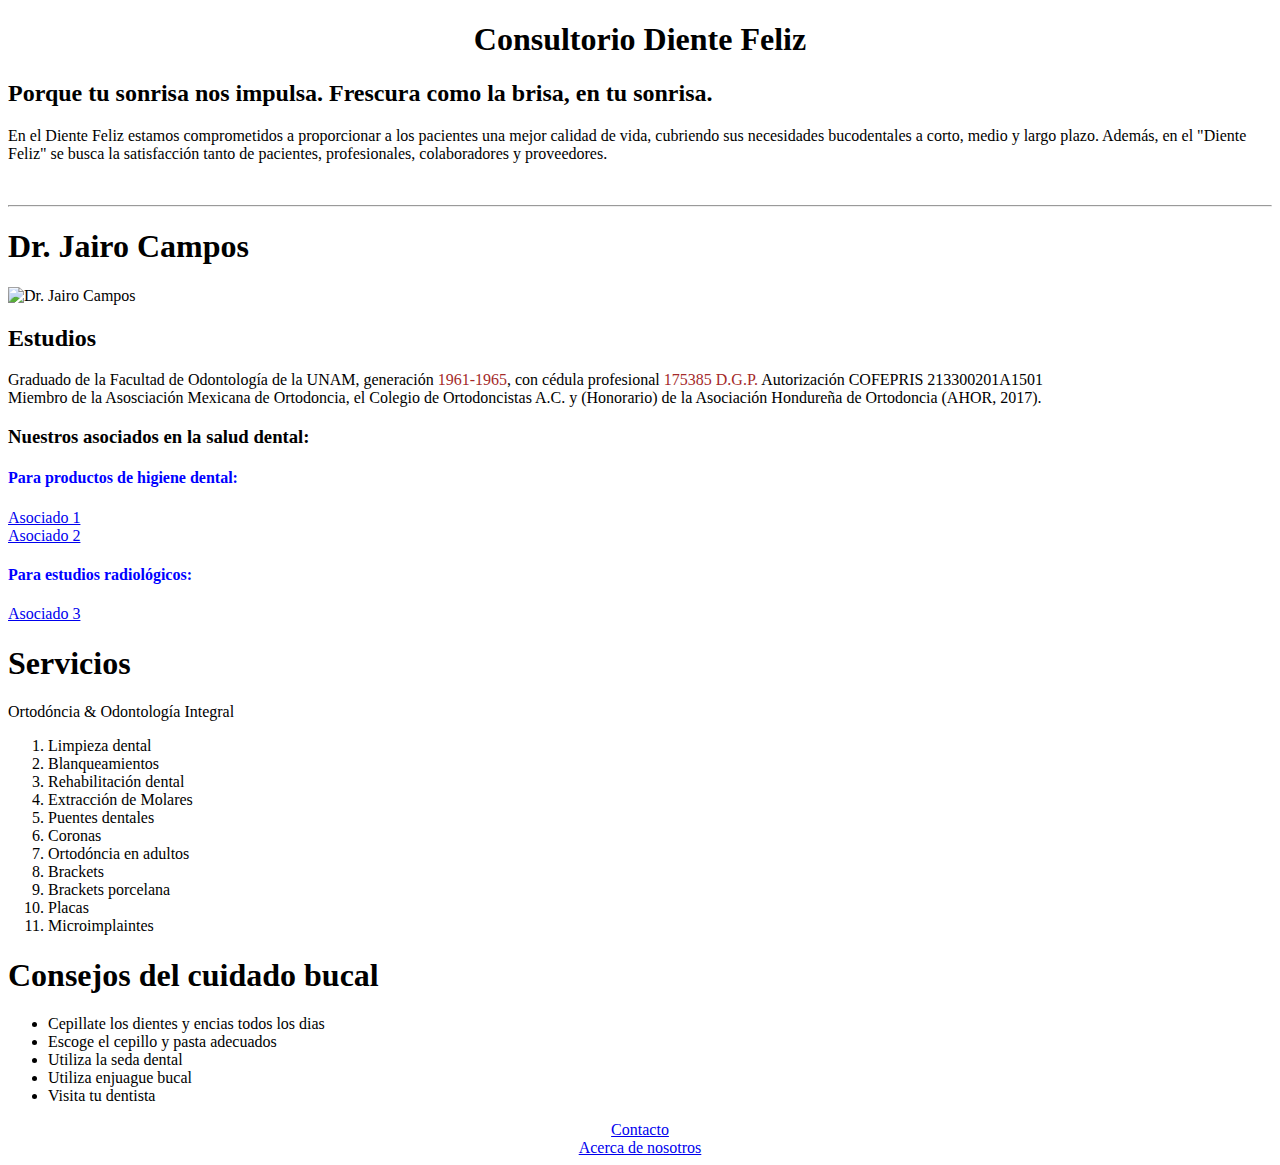
==== index.html @ 686dd59d "Se agrega página de consultorio dental con etiquetas básicas html" ====
<!DOCTYPE html>
<html lang="en">
<head>
    <meta charset="UTF-8">
    <meta name="viewport" content="width=device-width, initial-scale=1.0">
    <title>Consultorio Diente Feliz</title>
</head>
<body>
        <!-- slogan -->
        <h1 style="text-align: center;">Consultorio Diente Feliz</h1>
        <h2>Porque tu sonrisa nos impulsa. Frescura como la brisa, en tu sonrisa.</h2> 
        
        <p>En el Diente Feliz estamos comprometidos a proporcionar a los pacientes una mejor calidad de vida, cubriendo sus necesidades bucodentales a corto, medio y largo plazo. Además, en el "Diente Feliz" se busca la satisfacción tanto de pacientes, profesionales, colaboradores y proveedores.</p>
        <img src="./imagenes/feliz1.png" alt="">
        <img src="./imagenes/feliz2.png" alt="">
        <img src="./imagenes/feliz3.png" alt="">
        <img src="./imagenes/como-fidelizar-pacientes-clinica-dental-paciente-feliz.jpg" alt="" width="270">
        <hr>
        <h1>Dr. Jairo Campos</h1>
        <div>
            <img src="./imagenes/1642203546828.jfif" alt="Dr. Jairo Campos" height="200" >
        <h2>Estudios</h2> 
            <p>Graduado de la Facultad de Odontología de la UNAM, generación<span style="color:brown;"> 1961-1965</span>, con cédula profesional <span style="color:brown;">175385 D.G.P.</span>
                Autorización COFEPRIS 213300201A1501 <br>  Miembro de la Asosciación Mexicana de Ortodoncia, el Colegio de Ortodoncistas A.C. y (Honorario) de la Asociación Hondureña de Ortodoncia (AHOR, 2017).</p>  
        </div>
        <h3>Nuestros asociados en la salud dental:</h3>
        <h4 style="color: blue;">Para productos de higiene dental: </h4>
            <a href="https://dental.com.mx/" target="_blank">Asociado 1</a><br>
            <a href="https://dentamax.mx/?gclid=Cj0KCQjwuZGnBhD1ARIsACxbAViDrItC9sf7WWN18C2IxYeAXizqaUQnMgh0m0HIsq5NRdNWbe6zxeEaAgYkEALw_wcB" target="_blank">Asociado 2</a>
            <h4 style="color: blue">Para estudios radiológicos:</h4>
            <a href="https://www.radiologyinfo.org/es/info/panoramic-xray" target="_blank">Asociado 3</a>

        
        <img src="" alt="">



        <h1>Servicios</h1> 
            <p>Ortodóncia & Odontología Integral</p> 
            <ol>
                <li>Limpieza dental</li>
                <li>Blanqueamientos</li>
                <li>Rehabilitación dental</li>
                <li>Extracción de Molares</li>
                <li>Puentes dentales</li>
                <li>Coronas</li>
                <li>Ortodóncia en adultos</li>
                <li>Brackets</li>
                <li>Brackets porcelana</li>
                <li>Placas</li>
                <li>Microimplaintes</li>
            </ol>


            <h1>Consejos del cuidado bucal</h1>
                <ul>
                    <li>Cepillate los dientes y encias todos los dias</li>
                    <li>Escoge el cepillo y pasta adecuados</li>
                    <li>Utiliza la seda dental</li>
                    <li>Utiliza enjuague bucal</li>
                    <li>Visita tu dentista</li>
                </ul>

        <footer style="text-align: center;">
            
                <li><a href="#">Contacto</a></li>
                <li><a href="/Acerca
                    deNosotros">Acerca de nosotros</a></li>
    
        </footer>

</body>
</html>
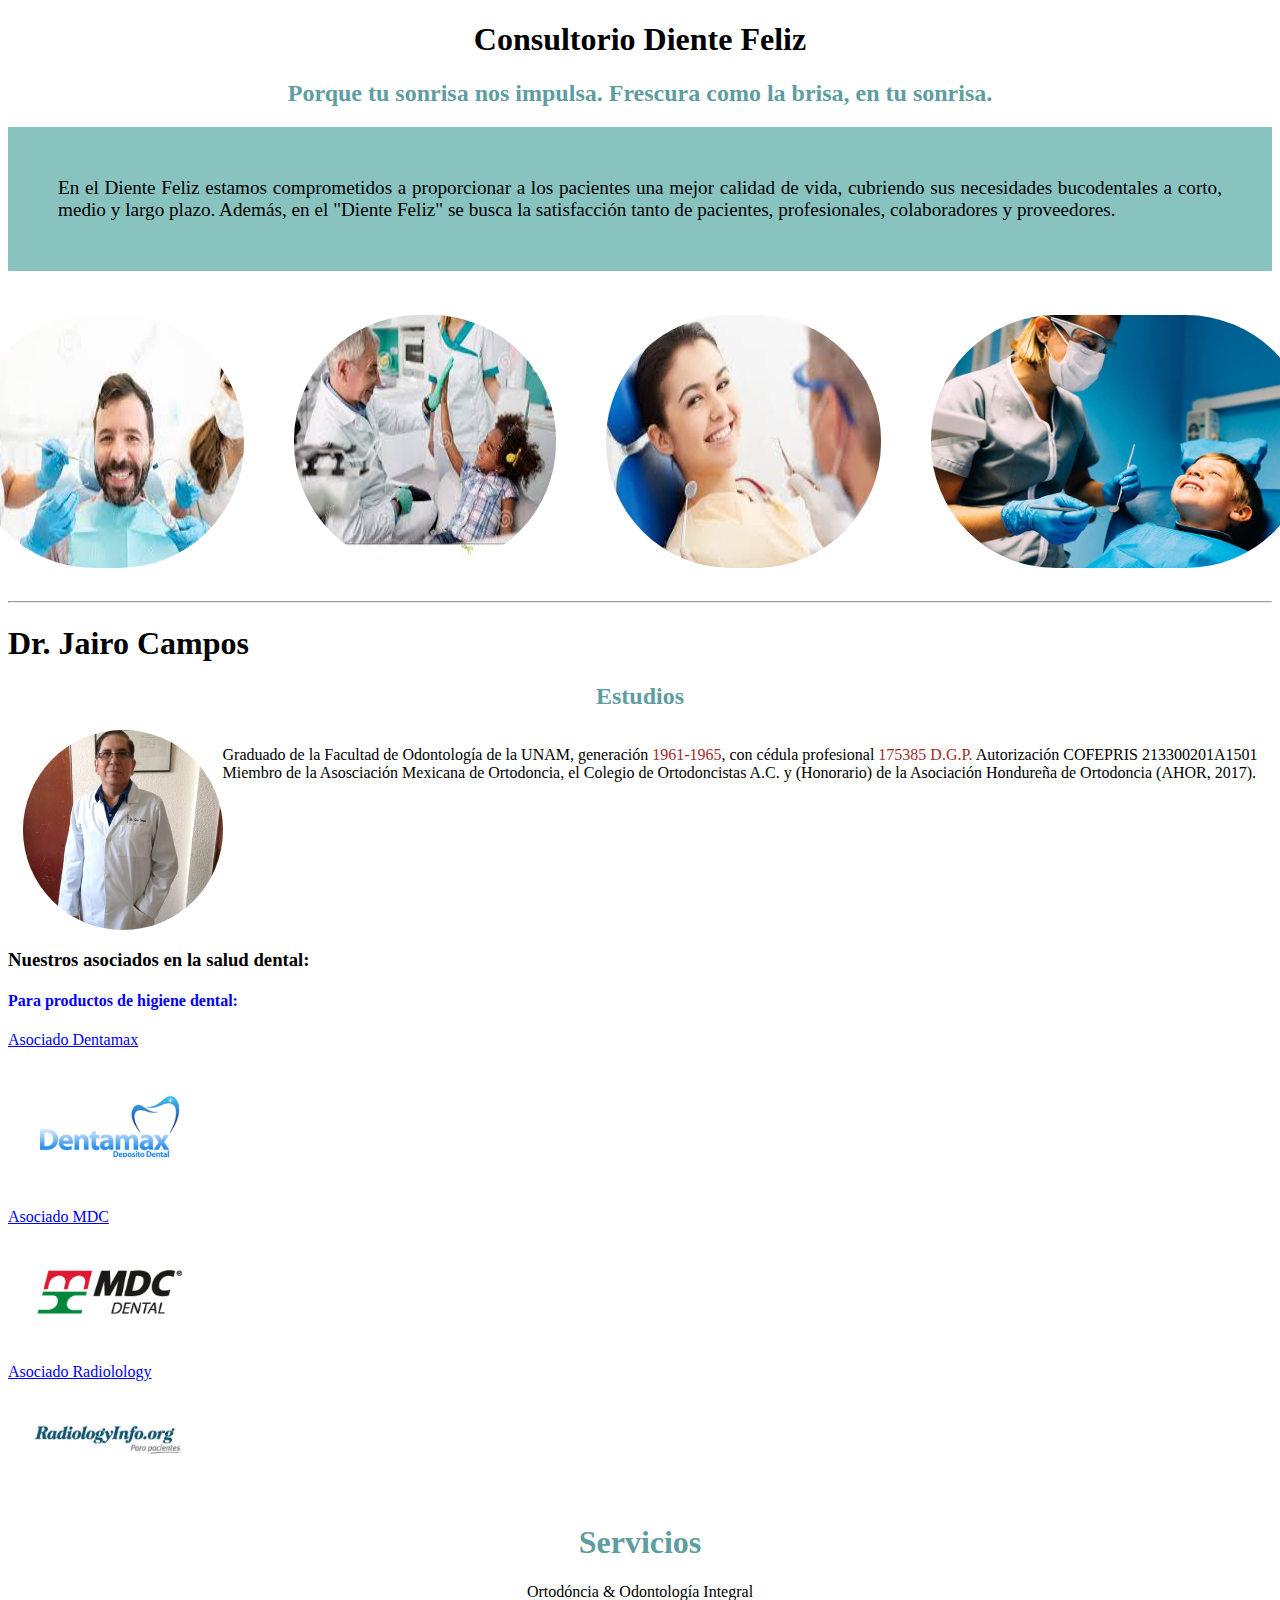
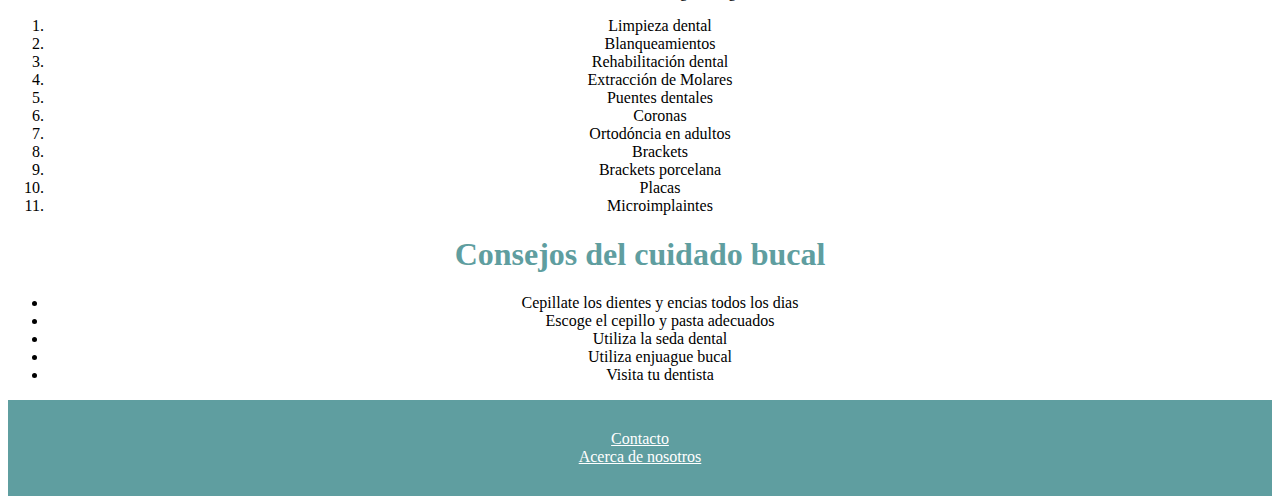
==== commit 4456810a: "Se modificó la página con diseño CSS" ====
--- a/index.html
+++ b/index.html
@@ -3,40 +3,75 @@
 <head>
     <meta charset="UTF-8">
     <meta name="viewport" content="width=device-width, initial-scale=1.0">
+    <link rel="stylesheet" href="./assets/sytle/style.css">
     <title>Consultorio Diente Feliz</title>
 </head>
-<body>
+<body class="">
+       <!-- Título--> 
+        <h1 style="text-align: center;">Consultorio Diente Feliz</h1>
+
+        <!-- Sección style para modificar títulos h2-->
+        <style>
+            h2{
+                color: cadetblue;
+                font-family: Cambria, Cochin, Georgia, Times, 'Times New Roman', serif;
+                text-align: center;
+                font-size: x-large;
+            }
+        </style>
+
         <!-- slogan -->
-        <h1 style="text-align: center;">Consultorio Diente Feliz</h1>
         <h2>Porque tu sonrisa nos impulsa. Frescura como la brisa, en tu sonrisa.</h2> 
         
-        <p>En el Diente Feliz estamos comprometidos a proporcionar a los pacientes una mejor calidad de vida, cubriendo sus necesidades bucodentales a corto, medio y largo plazo. Además, en el "Diente Feliz" se busca la satisfacción tanto de pacientes, profesionales, colaboradores y proveedores.</p>
-        <img src="./imagenes/feliz1.png" alt="">
-        <img src="./imagenes/feliz2.png" alt="">
-        <img src="./imagenes/feliz3.png" alt="">
-        <img src="./imagenes/como-fidelizar-pacientes-clinica-dental-paciente-feliz.jpg" alt="" width="270">
+        <p class="slogan" id="mision">En el Diente Feliz estamos comprometidos a proporcionar a los pacientes una mejor calidad de vida, cubriendo sus necesidades bucodentales a corto, medio y largo plazo. Además, en el "Diente Feliz" se busca la satisfacción tanto de pacientes, profesionales, colaboradores y proveedores.</p>
+        <div>
+        <img src="./assets/Imagenes/feliz1.png" alt="" class="genteFeliz">
+        <img src="./assets/Imagenes/feliz2.png" alt="" class="genteFeliz">
+        <img src="./assets/Imagenes/feliz3.png" alt="" class="genteFeliz">
+        <img src="./assets/Imagenes/como-fidelizar-pacientes-clinica-dental-paciente-feliz.jpg" alt="" width="270" class="genteFeliz">
+        </div>
         <hr>
-        <h1>Dr. Jairo Campos</h1>
+        <h1 class="biografia">Dr. Jairo Campos</h1>
+        <h2>Estudios</h2>
         <div>
-            <img src="./imagenes/1642203546828.jfif" alt="Dr. Jairo Campos" height="200" >
-        <h2>Estudios</h2> 
-            <p>Graduado de la Facultad de Odontología de la UNAM, generación<span style="color:brown;"> 1961-1965</span>, con cédula profesional <span style="color:brown;">175385 D.G.P.</span>
-                Autorización COFEPRIS 213300201A1501 <br>  Miembro de la Asosciación Mexicana de Ortodoncia, el Colegio de Ortodoncistas A.C. y (Honorario) de la Asociación Hondureña de Ortodoncia (AHOR, 2017).</p>  
+            <img src="./assets/Imagenes/1642203546828.jfif" alt="Dr. Jairo Campos" height="200" id="doctor"> 
+            <p id="estudios">Graduado de la Facultad de Odontología de la UNAM, generación<span style="color:brown;"> 1961-1965</span>, con cédula profesional <span style="color:brown;">175385 D.G.P.</span>
+                Autorización COFEPRIS 213300201A1501 <br>  Miembro de la Asosciación Mexicana de Ortodoncia, el Colegio de Ortodoncistas A.C. y (Honorario) de la Asociación Hondureña de Ortodoncia (AHOR, 2017).</p> 
+           
         </div>
         <h3>Nuestros asociados en la salud dental:</h3>
         <h4 style="color: blue;">Para productos de higiene dental: </h4>
+
+        <a href="https://dentamax.mx/?gclid=Cj0KCQjwuZGnBhD1ARIsACxbAViDrItC9sf7WWN18C2IxYeAXizqaUQnMgh0m0HIsq5NRdNWbe6zxeEaAgYkEALw_wcB" target="_blank" rel="external nofollow" >
+            <p>Asociado Dentamax</p>
+            <img src="./assets/Imagenes/Logo-Dentamax.png" alt="baby" width="150" class="imgLink"/><br/>
+        </a>
+
+        <a href="https://dental.com.mx/" target="_blank" rel="external nofollow">
+            <p>Asociado MDC</p>
+            <img src="./assets/Imagenes/LogoMDC.png" alt="baby" width="150" class="imgLink"/>  <br/>
+        </a>
+
+        <a href="https://www.radiologyinfo.org/es/info/panoramic-xray" target="_blank" rel="external nofollow">
+            <p>Asociado Radiolology</p>
+            <img src="./assets/Imagenes/RadiologyInfo_ParaPacientes.png" alt="baby" width="150" class="imgLink"/><br />
+        </a>
+
+
+
+        <!--
             <a href="https://dental.com.mx/" target="_blank">Asociado 1</a><br>
             <a href="https://dentamax.mx/?gclid=Cj0KCQjwuZGnBhD1ARIsACxbAViDrItC9sf7WWN18C2IxYeAXizqaUQnMgh0m0HIsq5NRdNWbe6zxeEaAgYkEALw_wcB" target="_blank">Asociado 2</a>
             <h4 style="color: blue">Para estudios radiológicos:</h4>
             <a href="https://www.radiologyinfo.org/es/info/panoramic-xray" target="_blank">Asociado 3</a>
-
+        -->
         
         <img src="" alt="">
 
 
-
-        <h1>Servicios</h1> 
-            <p>Ortodóncia & Odontología Integral</p> 
+        
+        <h1 id="servicios">Servicios</h1> 
+            <p id="tituloServicios">Ortodóncia & Odontología Integral</p> 
             <ol>
                 <li>Limpieza dental</li>
                 <li>Blanqueamientos</li>
@@ -52,7 +87,7 @@
             </ol>
 
 
-            <h1>Consejos del cuidado bucal</h1>
+            <h1 id="Consejos">Consejos del cuidado bucal</h1>
                 <ul>
                     <li>Cepillate los dientes y encias todos los dias</li>
                     <li>Escoge el cepillo y pasta adecuados</li>
@@ -63,9 +98,10 @@
 
         <footer style="text-align: center;">
             
-                <li><a href="#">Contacto</a></li>
-                <li><a href="/Acerca
-                    deNosotros">Acerca de nosotros</a></li>
+                <a href="#" id="Contacto">Contacto</a>
+                <br>
+               <a href="/Acerca
+                    deNosotros" id="AcercaDeNosotros">Acerca de nosotros</a>
     
         </footer>
 
--- a/assets/sytle/style.css
+++ b/assets/sytle/style.css
@@ -0,0 +1,61 @@
+.slogan{
+    text-align: justify;
+    padding: 50px 50px 50px 50px;
+    background-color: rgb(137, 195, 192);
+    font-size: larger;
+
+}
+
+.genteFeliz{
+    border-radius: 150px;
+    padding: 25px 25px 25px 25px;
+    width: 30%;
+}
+
+div{
+    display: flex;
+    justify-content: center;
+}
+
+#doctor{
+    border-radius: 150px;
+}
+
+.imgLink{
+    padding: 25px 25px 25px 25px;
+}
+
+footer{
+    background-color: cadetblue;
+    padding: 30px
+}
+
+#servicios{
+    text-align: center;
+    color: cadetblue;
+}
+
+ol{
+    text-align: center;
+}
+
+li{
+    text-align: center;
+}
+
+#tituloServicios{
+    text-align: center;
+}
+
+#Consejos{
+    text-align: center;
+    color: cadetblue;
+}
+
+#Contacto{
+    color: white;
+}
+
+#AcercaDeNosotros{
+    color: white;
+}
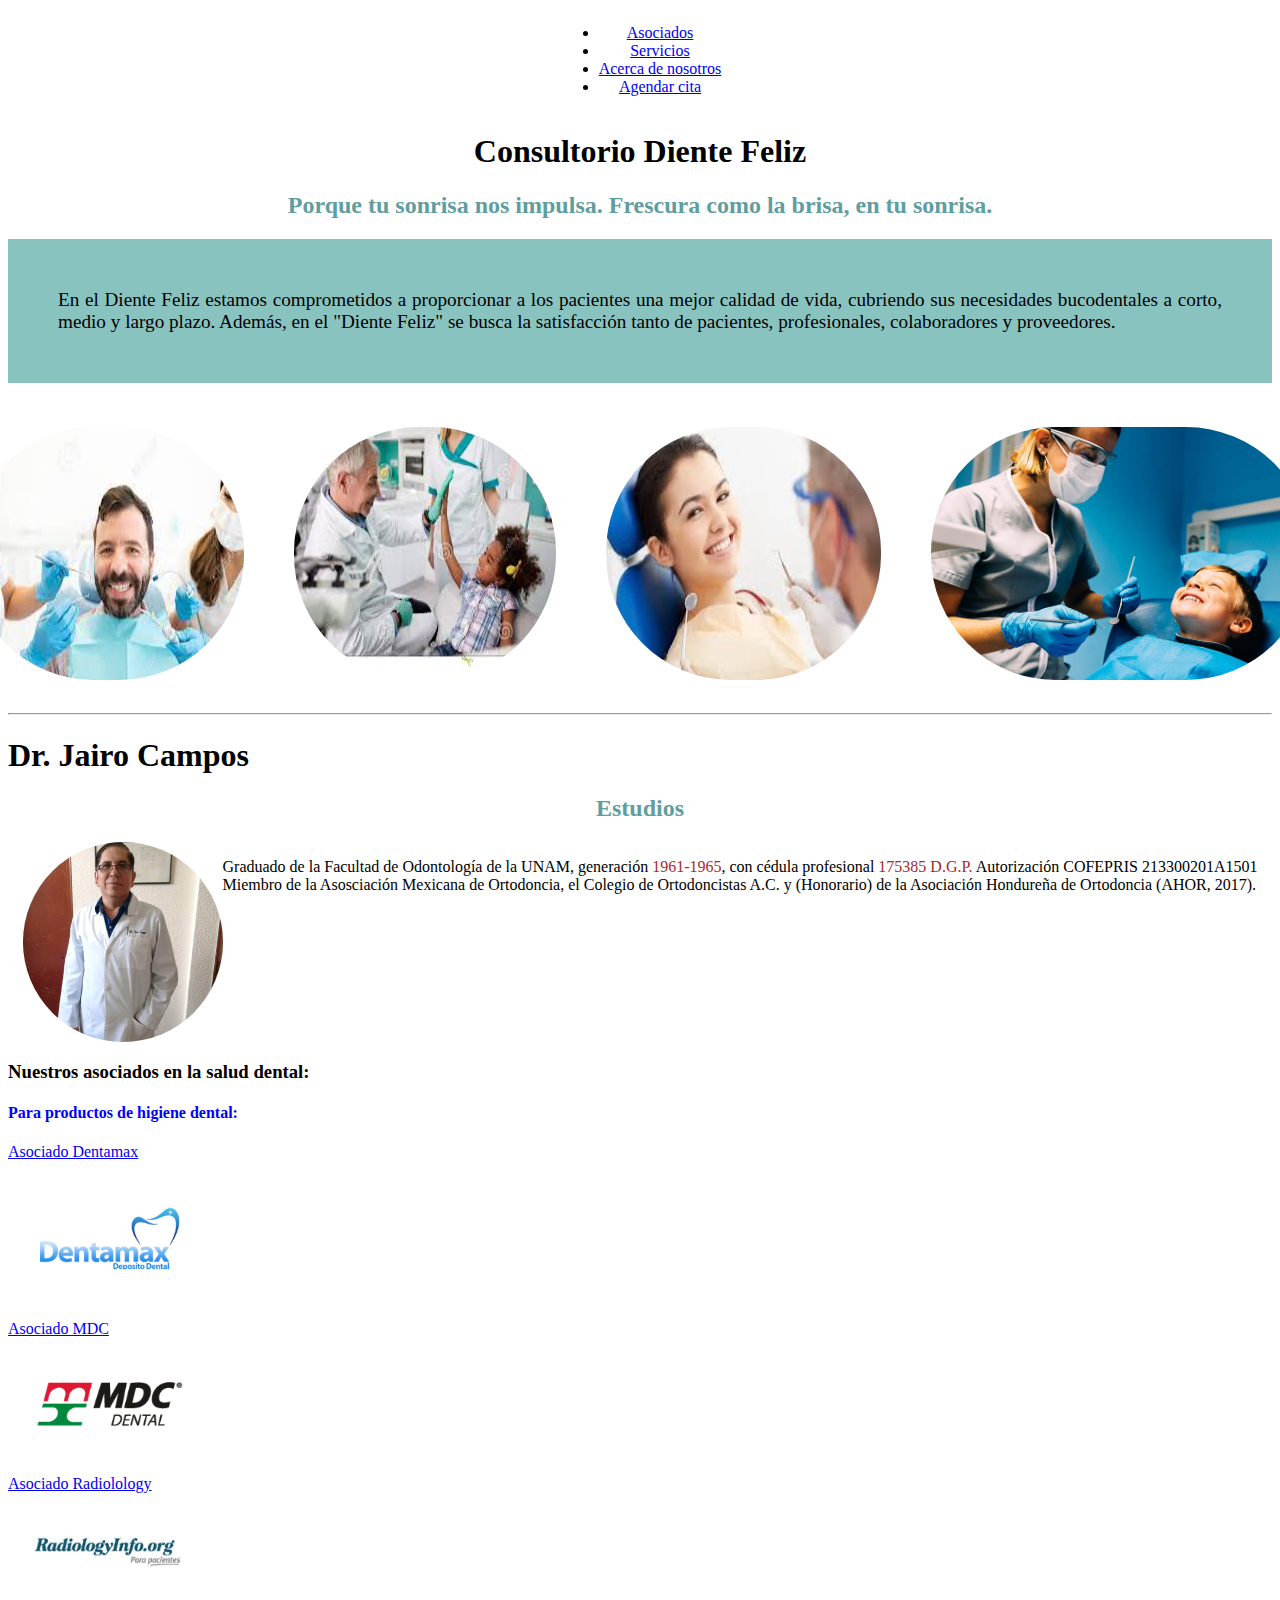
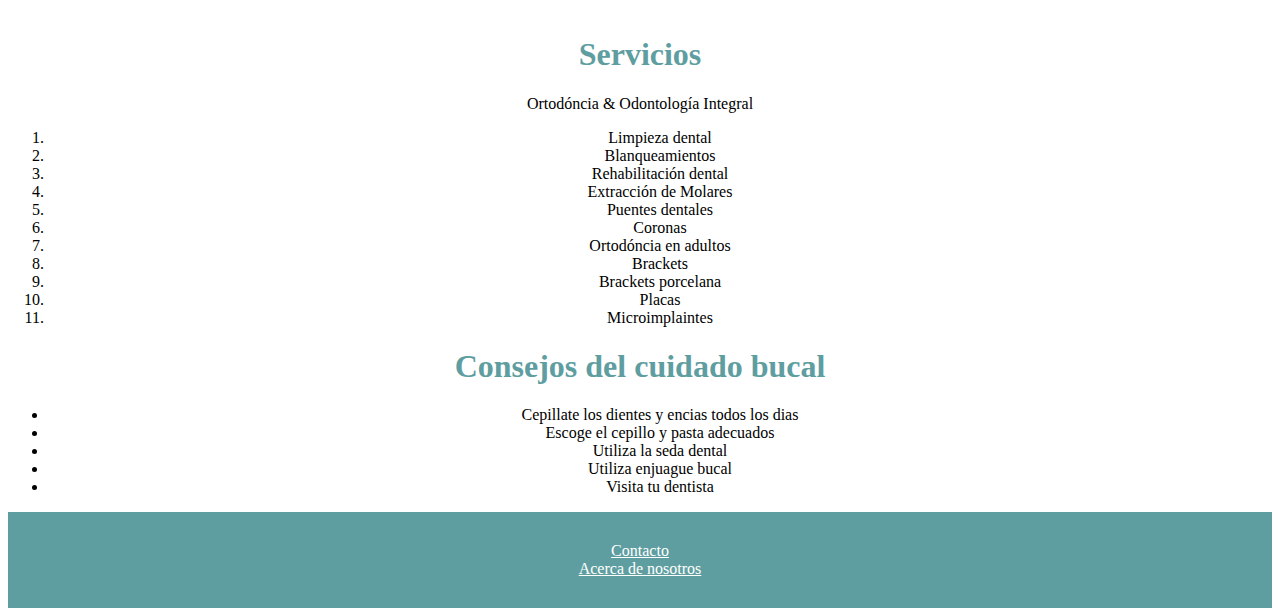
==== commit d91258b2: "Se agregan vinculos de anclaje (acercaDeNosotros) y el formulario para agendar una cita" ====
--- a/index.html
+++ b/index.html
@@ -7,6 +7,30 @@
     <title>Consultorio Diente Feliz</title>
 </head>
 <body class="">
+
+    <nav >
+        <div class="container-fluid">
+          <div>
+            <ul >
+              <li>
+                <a href="#Asociados">Asociados</a>
+              </li>
+              <li >
+                <a href="#Servicios">Servicios</a>
+              </li>
+              <li>
+                <a href="#AcercaDeNosotros">Acerca de nosotros</a>
+              </li>
+              <li>
+                <a href="./formulario_cita.html">Agendar cita</a>
+              </li>
+            </ul>
+          </div>
+        </div>
+    </nav>
+        
+      
+
        <!-- Título--> 
         <h1 style="text-align: center;">Consultorio Diente Feliz</h1>
 
@@ -39,6 +63,7 @@
                 Autorización COFEPRIS 213300201A1501 <br>  Miembro de la Asosciación Mexicana de Ortodoncia, el Colegio de Ortodoncistas A.C. y (Honorario) de la Asociación Hondureña de Ortodoncia (AHOR, 2017).</p> 
            
         </div>
+        <a name="Asociados"></a>
         <h3>Nuestros asociados en la salud dental:</h3>
         <h4 style="color: blue;">Para productos de higiene dental: </h4>
 
@@ -69,7 +94,7 @@
         <img src="" alt="">
 
 
-        
+        <a name="Servicios"></a>
         <h1 id="servicios">Servicios</h1> 
             <p id="tituloServicios">Ortodóncia & Odontología Integral</p> 
             <ol>
@@ -96,12 +121,12 @@
                     <li>Visita tu dentista</li>
                 </ul>
 
+         <a name="AcercaDeNosotros"></a>       
         <footer style="text-align: center;">
             
                 <a href="#" id="Contacto">Contacto</a>
                 <br>
-               <a href="/Acerca
-                    deNosotros" id="AcercaDeNosotros">Acerca de nosotros</a>
+               <a href="./acercaDeNosotros.html" id="AcercaDeNosotros">Acerca de nosotros</a>
     
         </footer>
 
